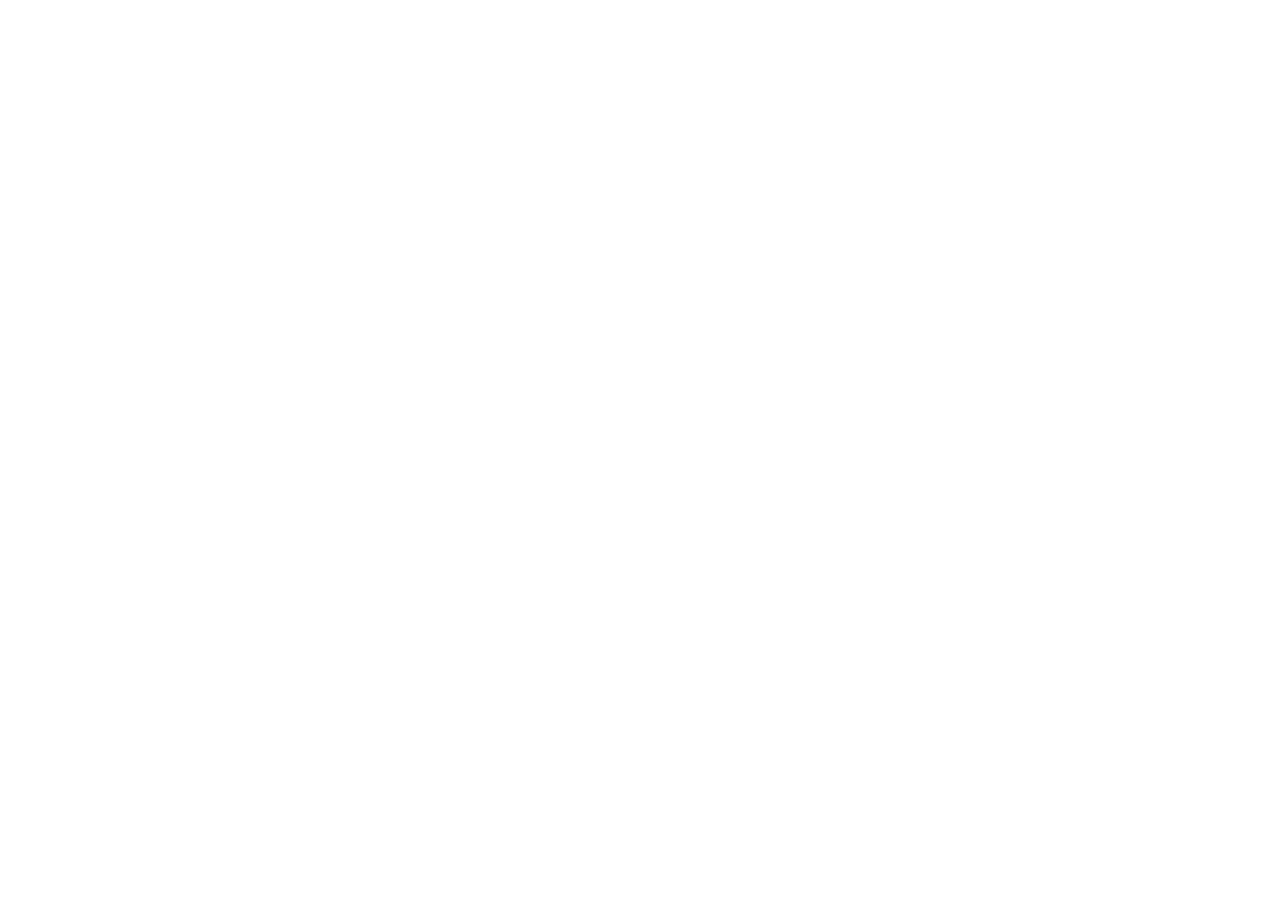
==== home.html @ 36bc6cca "created home html" ====
<!DOCTYPE html>
<html lang="en">
<head>
    <meta charset="UTF-8">
    <meta http-equiv="X-UA-Compatible" content="IE=edge">
    <meta name="viewport" content="width=device-width, initial-scale=1.0">
    <title>Document</title>
</head>
<body>
    
</body>
</html>
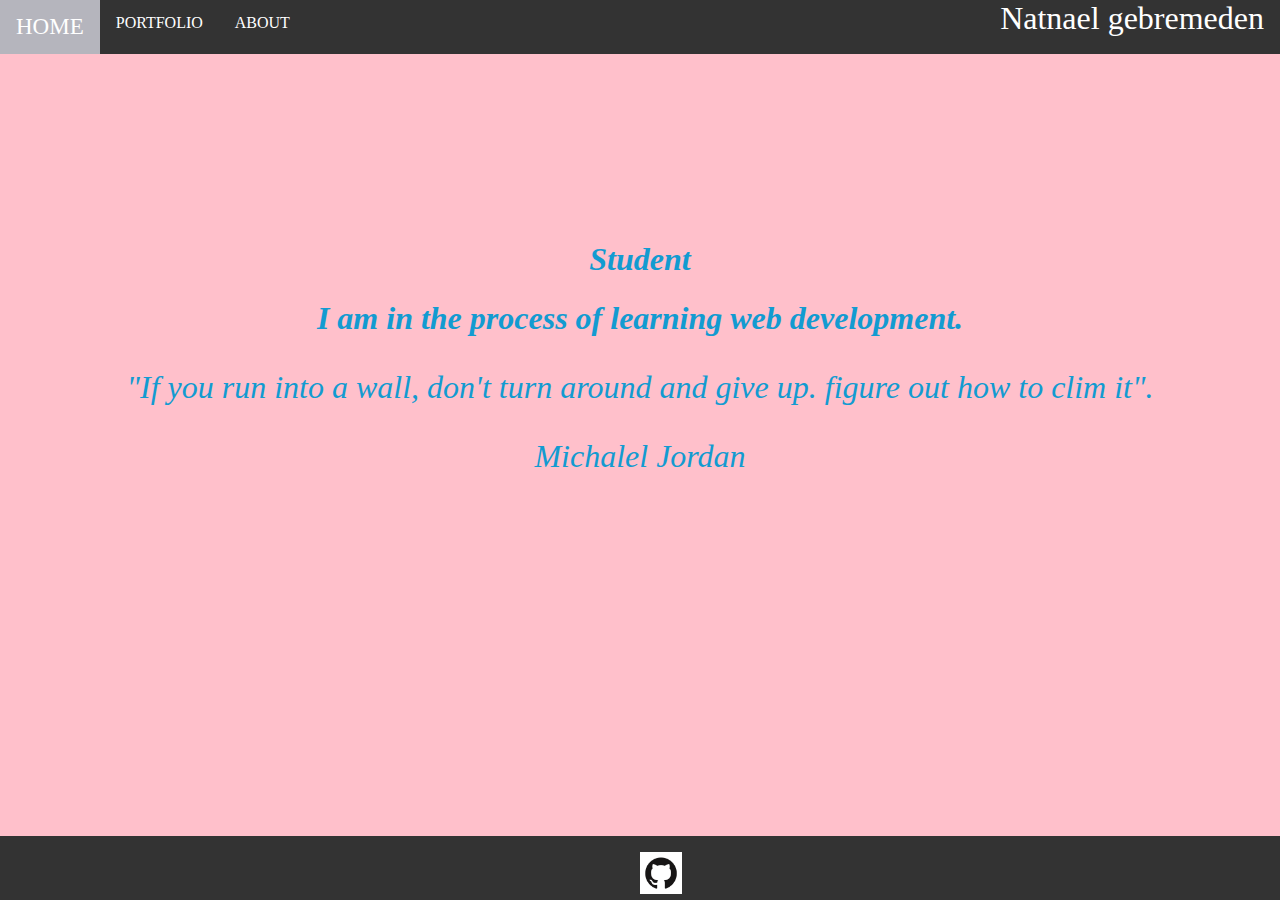
==== commit 1c054392: "update  to home.html" ====
--- a/home.html
+++ b/home.html
@@ -1,12 +1,30 @@
 <!DOCTYPE html>
 <html lang="en">
-<head>
-    <meta charset="UTF-8">
-    <meta http-equiv="X-UA-Compatible" content="IE=edge">
-    <meta name="viewport" content="width=device-width, initial-scale=1.0">
+  <head>
+    <meta charset="UTF-8" />
+    <meta http-equiv="X-UA-Compatible" content="IE=edge" />
+    <meta name="viewport" content="width=device-width, initial-scale=1.0" />
     <title>Document</title>
-</head>
-<body>
+    <link rel="stylesheet" href="home.css" />
+  </head>
+  <body>
+    <ul>
+      <li><a class="active" href="home.html">HOME</a></li>
+      <li><a href="portfolio.html">PORTFOLIO</a></li>
+      <li><a href="about.html">ABOUT</a></li>
+      <li class="name">Natnael gebremeden</li>
+    </ul>
     
-</body>
-</html>+   <div id="bodytext">
+    <h1 >Student</h1>
+    <h1> I am in the process of learning web development.</h1>
+    <p class="quote">"If you run into a wall, don't turn around and give up.
+       figure out how to clim it". </p>
+       <P class="quote"> Michalel Jordan</P>
+   </div>
+
+   <footer id = "footer">
+    <a href = "https://github.com/natnael256" target="_blank"><img class="image" src= "GitHub.png"> </a>
+     </footer>
+  </body>
+</html>
--- a/home.css
+++ b/home.css
@@ -0,0 +1,78 @@
+ul {
+  list-style-type: none;
+  margin: 0;
+  padding: 0;
+  overflow: hidden;
+  background-color: #333;
+  position: fixed;
+  width: 100%;
+  top: 0;
+  left: 0;
+}
+
+li {
+  float: left;
+}
+
+li a {
+  display: block;
+  color: #ffffff;
+  text-align: center;
+  padding: 14px 16px;
+  text-decoration: none;
+}
+.name {
+  float: right;
+  padding-right: 16px;
+  font-size: xx-large;
+  color: #ffffff;
+}
+li {
+  float: left;
+}
+li a:hover:not(.active) {
+  background-color: #111;
+}
+
+.active {
+  font-size: 23px;
+  background-color: rgb(181, 181, 189);
+  display: block;
+}
+
+body {
+  background-color: pink;
+  background-repeat: no-repeat;
+  background-size: auto;
+}
+
+#bodytext {
+  padding: 20px;
+  margin-top: 200px;
+  color: rgb(18, 155, 209);
+  text-align: center;
+  font-style: oblique;
+
+}
+.quote{
+  font-family: 'Satisfy', cursive;
+  font-style: oblique;
+  font-size: xx-large;
+
+}
+#footer{
+  box-sizing: border-box;
+  position: fixed;
+  height: 64px;
+  padding: 16px;
+  bottom: 0;
+  left: 0;
+  right: 0;
+  background-color: #333
+}
+.image{
+  width:42px;height:42px;
+  text-align: center;  
+  margin-left: 50%;
+  
+}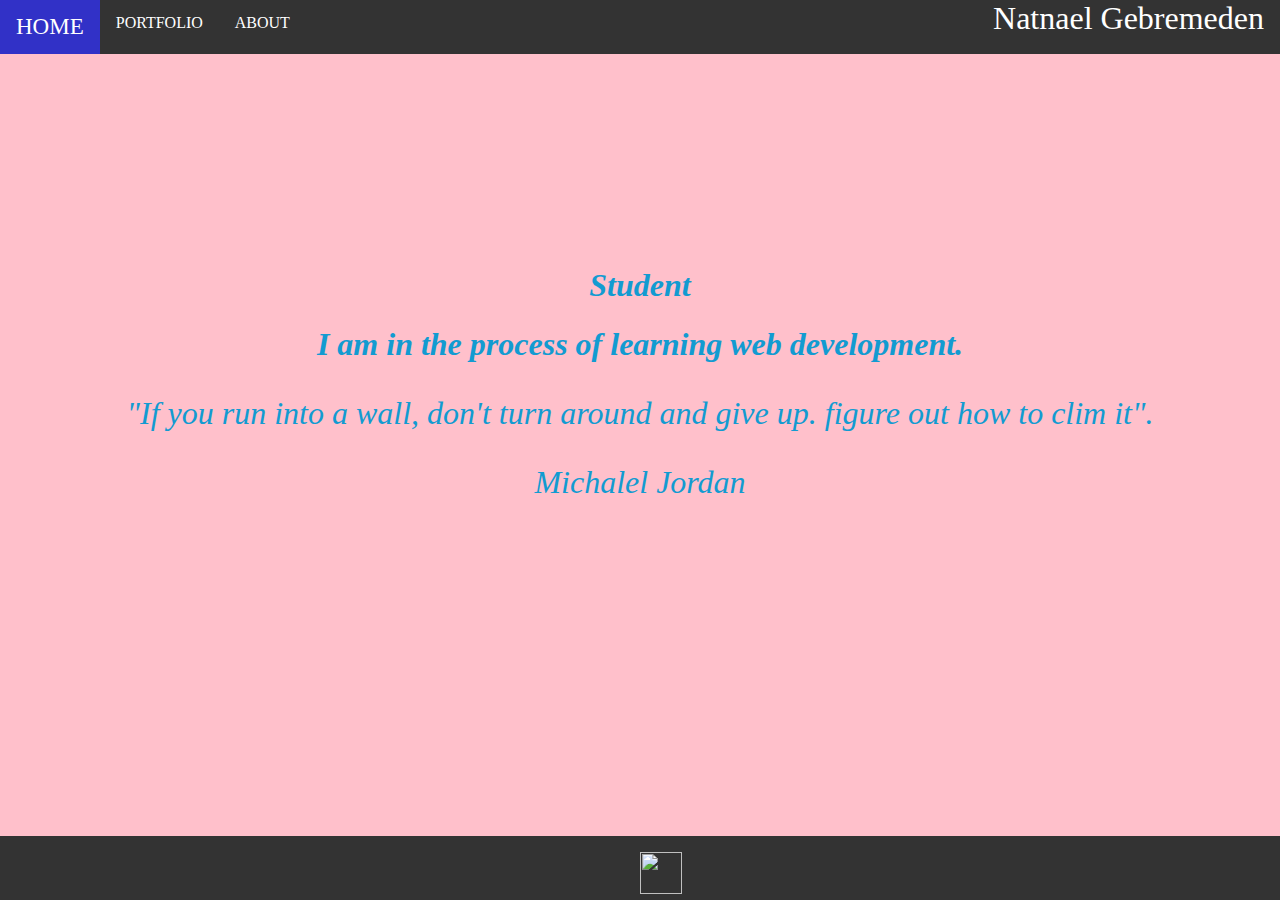
==== commit c7ab2382: "finshed all projects ready for a review" ====
--- a/home.html
+++ b/home.html
@@ -4,27 +4,32 @@
     <meta charset="UTF-8" />
     <meta http-equiv="X-UA-Compatible" content="IE=edge" />
     <meta name="viewport" content="width=device-width, initial-scale=1.0" />
-    <title>Document</title>
+    <title>Home</title>
     <link rel="stylesheet" href="home.css" />
+    <script src="javascript.js"></script>
   </head>
   <body>
     <ul>
       <li><a class="active" href="home.html">HOME</a></li>
       <li><a href="portfolio.html">PORTFOLIO</a></li>
       <li><a href="about.html">ABOUT</a></li>
-      <li class="name">Natnael gebremeden</li>
+      <li class="name">Natnael Gebremeden</li>
     </ul>
-    
-   <div id="bodytext">
-    <h1 >Student</h1>
-    <h1> I am in the process of learning web development.</h1>
-    <p class="quote">"If you run into a wall, don't turn around and give up.
-       figure out how to clim it". </p>
-       <P class="quote"> Michalel Jordan</P>
-   </div>
 
-   <footer id = "footer">
-    <a href = "https://github.com/natnael256" target="_blank"><img class="image" src= "GitHub.png"> </a>
-     </footer>
+    <div id="bodytext">
+      <h1>Student</h1>
+      <h1>I am in the process of learning web development.</h1>
+      <p class="quote">
+        "If you run into a wall, don't turn around and give up. figure out how
+        to clim it".
+      </p>
+      <p class="quote">Michalel Jordan</p>
+    </div>
+
+    <footer id="footer">
+      <a href="https://github.com/natnael256" target="_blank"
+        ><img class="image" src="https://rb.gy/igt5" />
+      </a>
+    </footer>
   </body>
 </html>
--- a/home.css
+++ b/home.css
@@ -36,7 +36,7 @@
 
 .active {
   font-size: 23px;
-  background-color: rgb(181, 181, 189);
+  background-color: rgb(49, 49, 199);
   display: block;
 }
 
@@ -75,4 +75,8 @@
   text-align: center;  
   margin-left: 50%;
   
+}
+script{
+  top: 95%;
+  color: yellow;
 }